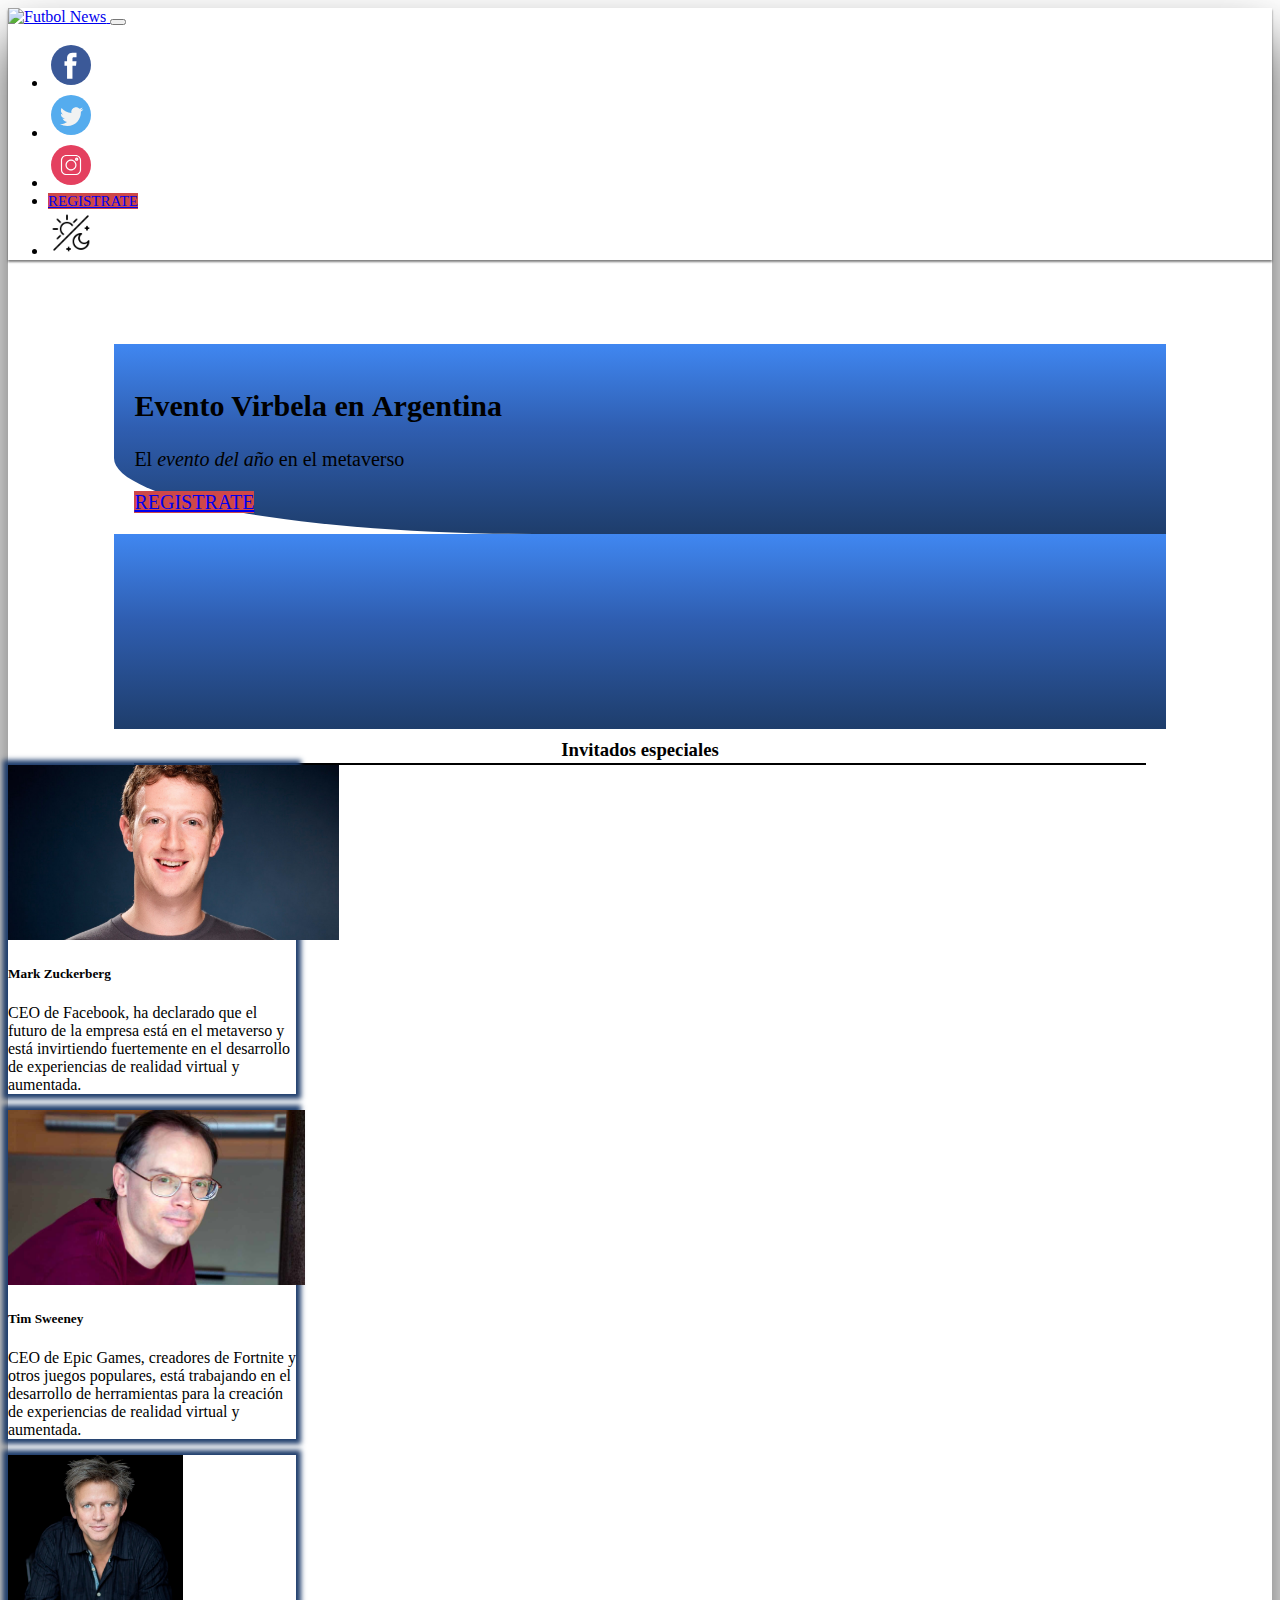
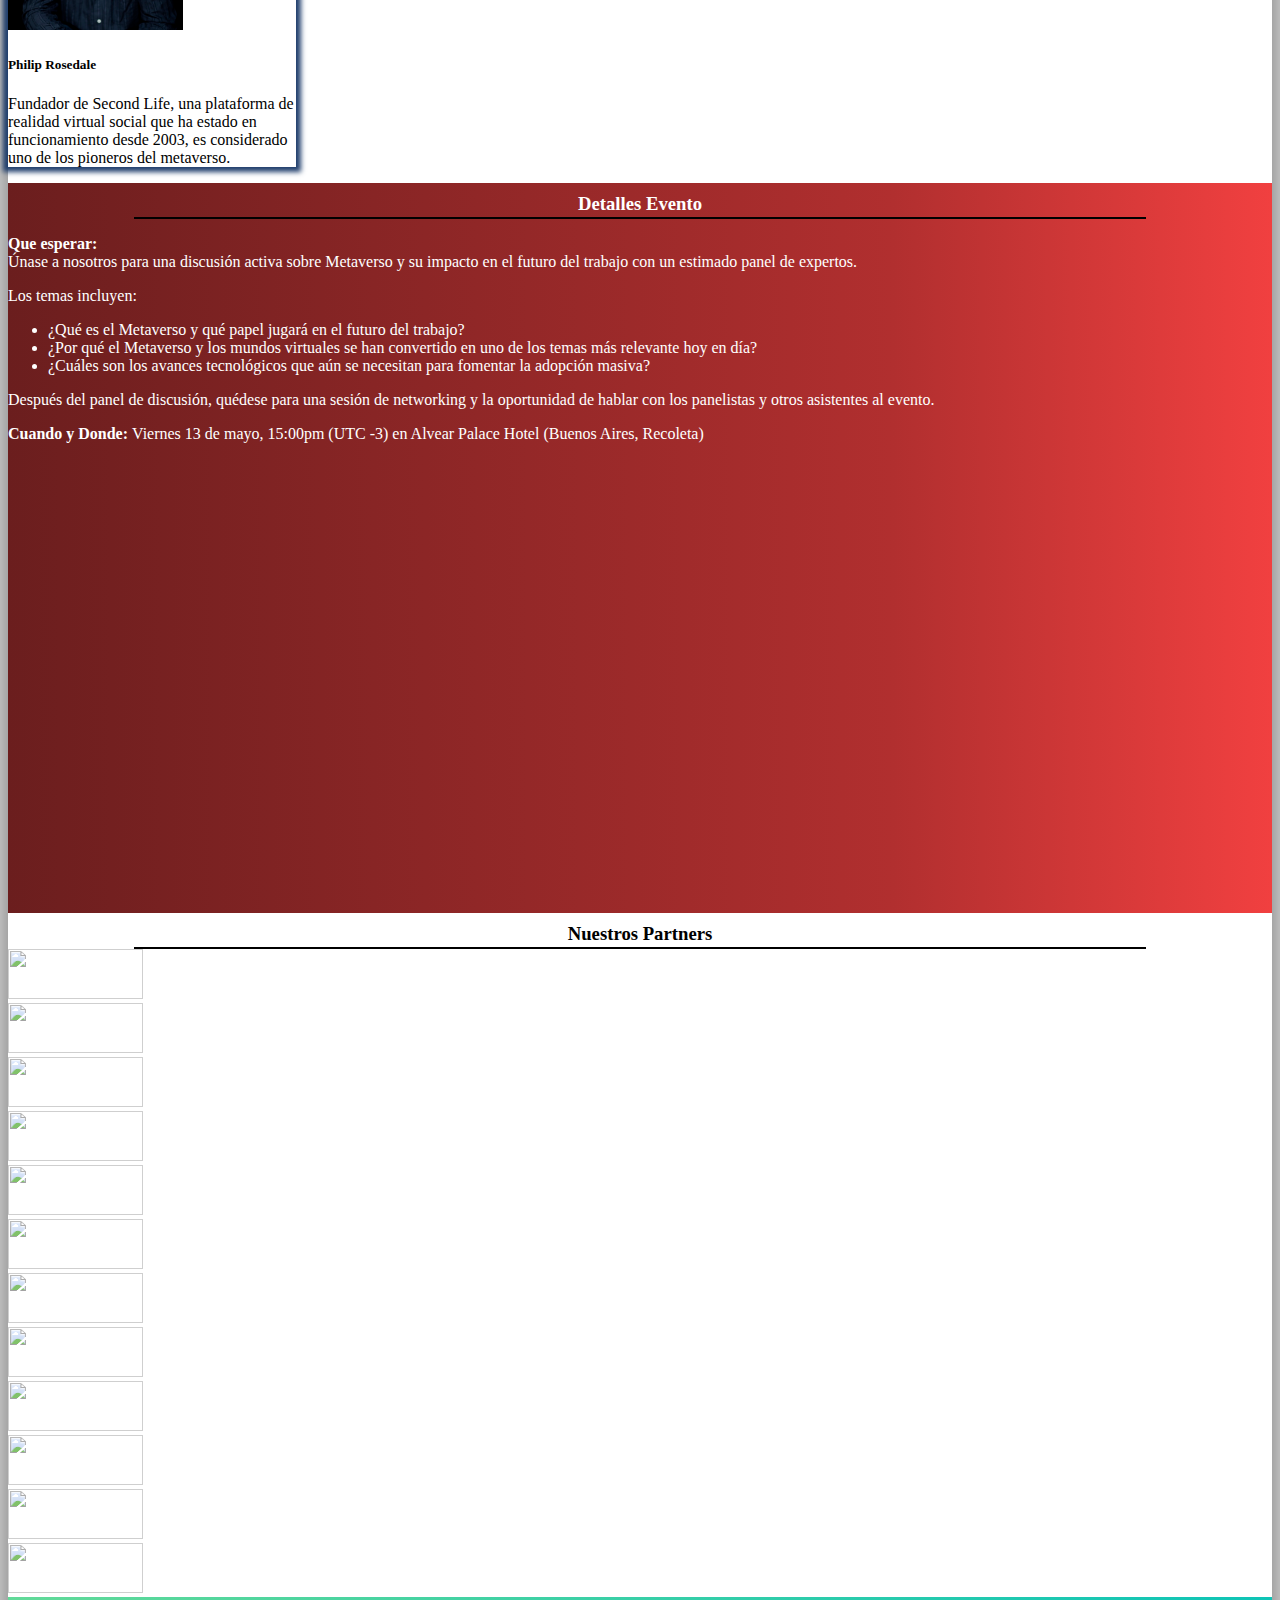
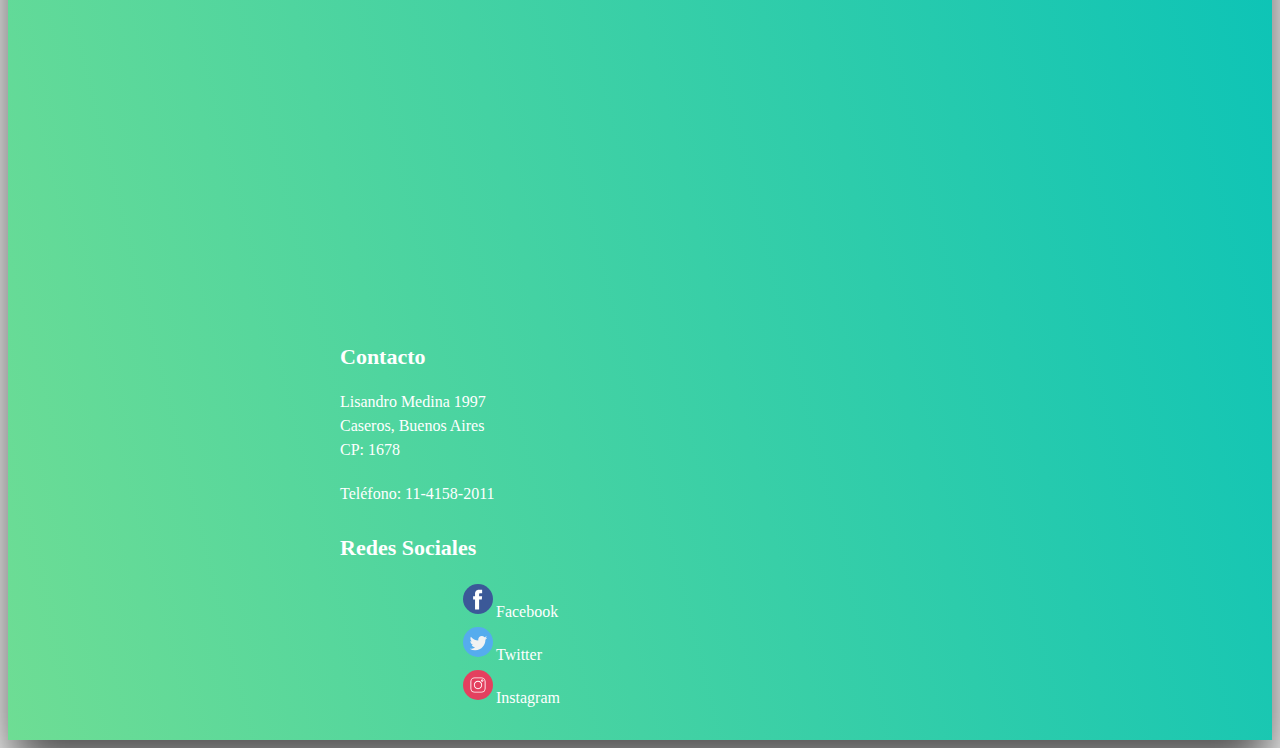
==== index.html @ 0d8734ec "ajustes varios" ====
<!DOCTYPE html>
<html lang="es">
  <head>
    <meta charset="utf-8" />
    <meta name="viewport" content="width=device-width, initial-scale=1" />
    <meta http-equiv="X-UA-Compatible" content="ie=edge" />
    <link rel="stylesheet" href="styles.css" />
    <link href="https://cdn.jsdelivr.net/npm/bootstrap@5.3.0-alpha3/dist/css/bootstrap.min.css" rel="stylesheet" integrity="sha384-KK94CHFLLe+nY2dmCWGMq91rCGa5gtU4mk92HdvYe+M/SXH301p5ILy+dN9+nJOZ" crossorigin="anonymous" />
    <script src="https://cdn.jsdelivr.net/npm/bootstrap@5.3.0-alpha3/dist/js/bootstrap.bundle.min.js" integrity="sha384-ENjdO4Dr2bkBIFxQpeoTz1HIcje39Wm4jDKdf19U8gI4ddQ3GYNS7NTKfAdVQSZe" crossorigin="anonymous"></script>
    <title>Evento Virbela - Argentina</title>
  </head>
  <body class="container">
    <header>
      <nav class="navbar navbar-expand-lg bg-body-tertiary fixed-top" style="background-color: #ffffff; box-shadow: 0 2px 2px rgba(0, 0, 0, 0.5)">
        <div class="container-fluid">
          <a class="navbar-brand" href="index.html">
            <img src="https://assets-global.website-files.com/5f50f7cde6ed0e3e54c7fb94/5fab9393da4ffe1e20d14cc6_virbela-logo-black-website.png" alt="Futbol News" width="167" height="57" />
          </a>
          <button class="navbar-toggler" type="button" data-bs-toggle="collapse" data-bs-target="#navbarSupportedContent" aria-controls="navbarSupportedContent" aria-expanded="false" aria-label="Toggle navigation">
            <span class="navbar-toggler-icon"></span>
          </button>
          <div class="collapse navbar-collapse" id="navbarSupportedContent">
            <ul class="navbar-nav justify-content-end flex-grow-1 pe-3">
              <li class="nav-item pe-2 pt-2">
                <a href="https://www.facebook.com/Virbela/" target="_blank">
                  <img class="icono-nav" src="iconos/facebook.svg" />
                </a>
              </li>
              <li class="nav-item pe-2 pt-2">
                <a href="https://twitter.com/VirbelaHQ" target="_blank">
                  <img class="icono-nav" src="iconos/twitter.svg" />
                </a>
              </li>
              <li class="nav-item pe-5 pt-2">
                <a href="https://www.instagram.com/virbelahq/" target="_blank">
                  <img class="icono-nav" src="iconos/instagram.svg" />
                </a>
              </li>
              <li class="nav-item pe-5 pt-2">
                <a type="button" class="btn btn-primary btn-lg btn-register-nav" href="register.html">REGISTRATE</a>
              </li>
              <li class="nav-item pt-2">
                <a href="#" role="button" data-bs-toggle="dropdown" aria-expanded="false">
                  <img src="iconos/dia-noche-negro.png" alt="Modo" class="icono-nav" />
                </a>
              </li>
            </ul>
          </div>
        </div>
      </nav>
    </header>
    <main>
      <section class="row section-video-metaverso">
        <div class="container">
          <div class="row">
            <div class="col-6 pt-5 fondo-video-metaverso" style="border-radius: 0 0 0 40%">
              <div>
                <h2>Evento Virbela en <strong>Argentina</strong></h2>
                <p class="p-2">El <em>evento del año</em> en el metaverso</p>
                <a type="button" class="btn btn-primary btn-lg" href="register.html" style="background-color: #ce4848">REGISTRATE</a>
              </div>
            </div>
            <div class="col-6 fondo-video-metaverso d-none d-sm-block" style="border-radius: 0 0 0 0">
              <div>
                <video class="video-metaverso " autoplay muted playsinline loop>
                  <source src="videos/video-metaverso.mp4" type="video/mp4" />
                  Tu navegador no admite el elemento de video.
                </video>
              </div>
            </div>
          </div>
        </div>
      </section>
      <section class="container p-5">
        <h3 class="justify-content-center pt-5">Invitados especiales</h3>
        <div class="container-fluid pt-3">
          <div class="row aling-items-center justify-content-center">
            <div class="card m-2 container-fluid border-card" style="width: 18rem">
              <img src="imagenes/mark-zuckerberg.jpg" class="card-img-top" alt="Barracas Club" />
              <div class="card-body">
                <h5 class="card-title">Mark Zuckerberg</h5>
                <p class="card-text">CEO de Facebook, ha declarado que el futuro de la empresa está en el metaverso y está invirtiendo fuertemente en el desarrollo de experiencias de realidad virtual y aumentada.</p>
              </div>
            </div>
            <div class="card m-2 container-fluid border-card" style="width: 18rem">
              <img src="imagenes/tim-sweeney.jpg" class="card-img-top" alt="Messi" />
              <div class="card-body">
                <h5 class="card-title">Tim Sweeney</h5>
                <p class="card-text">CEO de Epic Games, creadores de Fortnite y otros juegos populares, está trabajando en el desarrollo de herramientas para la creación de experiencias de realidad virtual y aumentada.</p>
              </div>
            </div>
            <div class="card m-2 container-fluid border-card" style="width: 18rem">
              <img src="imagenes/philip-rosedale.jpg" class="card-img-top" alt="Papu y Lo Celso" />
              <div class="card-body">
                <h5 class="card-title">Philip Rosedale</h5>
                <p class="card-text">Fundador de Second Life, una plataforma de realidad virtual social que ha estado en funcionamiento desde 2003, es considerado uno de los pioneros del metaverso.</p>
              </div>
            </div>
          </div>
        </div>
      </section>
      <section>
        <div class="container pt-5 pb-5">
          <div class="container div-rojo">
            <div class="row">
              <h3>Detalles Evento</h3>
            </div>
            <div class="row m-2">
              <div class="col-12 col-md-6">
                <p>
                  <strong>Que esperar:<br /></strong>Únase a nosotros para una discusión activa sobre Metaverso y su impacto en el futuro del trabajo con un estimado panel de expertos.
                </p>
                <p>Los temas incluyen:</p>
                <ul role="list">
                  <li>¿Qué es el Metaverso y qué papel jugará en el futuro del trabajo?</li>
                  <li>¿Por qué el Metaverso y los mundos virtuales se han convertido en uno de los temas más relevante hoy en día?</li>
                  <li>¿Cuáles son los avances tecnológicos que aún se necesitan para fomentar la adopción masiva?</li>
                </ul>
                <p>Después del panel de discusión, quédese para una sesión de networking y la oportunidad de hablar con los panelistas y otros asistentes al evento.</p>
              </div>
              <div class="col-12 col-md-6 offset-md-0">
                <p><strong>Cuando y Donde: </strong>Viernes 13 de mayo, 15:00pm (UTC -3) en Alvear Palace Hotel (Buenos Aires, Recoleta)</p>
                <iframe id="map-evento" src="https://www.google.com/maps/embed?pb=!1m18!1m12!1m3!1d3284.6556319270667!2d-58.391421423444065!3d-34.587579156647486!2m3!1f0!2f0!3f0!3m2!1i1024!2i768!4f13.1!3m3!1m2!1s0x95bccaa37c9450ad%3A0x9cdf7e292ed4c101!2sAlvear%20Palace%20Hotel!5e0!3m2!1ses!2sar!4v1683852518080!5m2!1ses!2sar" width="600" height="450" style="border: 0" allowfullscreen="" loading="lazy" referrerpolicy="no-referrer-when-downgrade"></iframe>
              </div>
            </div>
          </div>
        </div>
      </section>
      <section>
        <h3>Nuestros Partners</h3>
        <div class="container container-fluid">
          <div class="row container-fluid d-flex align-items-center justify-content-center">
            <div class="col m-4 d-flex justify-content-center">
              <img src="https://assets-global.website-files.com/5f50f7cde6ed0e3e54c7fb94/5fac92ef0f780958851af0de_logo-ucsd.png" class="icono-partner" loading="lazy" alt="" />
            </div>
            <div class="col m-4 d-flex justify-content-center">
              <img src="https://assets-global.website-files.com/5f50f7cde6ed0e3e54c7fb94/64309a1cc8c11ba4443a1a32_DXC_Technology_logo.png" class="icono-partner" loading="lazy" alt="" />
            </div>
            <div class="col m-4 d-flex justify-content-center">
              <img src="https://assets-global.website-files.com/5f50f7cde6ed0e3e54c7fb94/64309deaebb2e0124b710f7a_concentrix-seeklogo.com.png" class="icono-partner" loading="lazy" alt="" />
            </div>
            <div class="col m-4 d-flex justify-content-center">
              <img src="https://assets-global.website-files.com/5f50f7cde6ed0e3e54c7fb94/64309e05deffda4e0bb64a42_VMware-logo.png" class="icono-partner" loading="lazy" alt="" />
            </div>
            <div class="col m-4 d-flex justify-content-center">
              <img src="https://assets-global.website-files.com/5f50f7cde6ed0e3e54c7fb94/5fbb37c2b49cf839bd4f633b_asu.png" class="icono-partner" loading="lazy" alt="" />
            </div>
            <div class="col m-4 d-flex justify-content-center">
              <img src="https://assets-global.website-files.com/5f50f7cde6ed0e3e54c7fb94/64309e21ebb2e0262f714d97_Johnson-Johnson-Logo.png" class="icono-partner" loading="lazy" alt="" />
            </div>
            <div class="col m-4 d-flex justify-content-center">
              <img src="https://assets-global.website-files.com/5f50f7cde6ed0e3e54c7fb94/5fbb37c2a8f88ae18221c21b_exp-realty.png" class="icono-partner" loading="lazy" alt="" />
            </div>
            <div class="col m-4 d-flex justify-content-center">
              <img src="https://assets-global.website-files.com/5f50f7cde6ed0e3e54c7fb94/5fac90875ba4fba0882bdddd_logo-pwc.png" class="icono-partner" loading="lazy" alt="" />
            </div>
            <div class="col m-4 d-flex justify-content-center">
              <img src="https://assets-global.website-files.com/5f50f7cde6ed0e3e54c7fb94/64309e3f8299cd1624f3028d_komodal-logo.png" class="icono-partner" loading="lazy" alt="" />
            </div>
            <div class="col m-4 d-flex justify-content-center">
              <img src="https://assets-global.website-files.com/5f50f7cde6ed0e3e54c7fb94/5fbb396d987231bd0efc57b1_laval-virtual.png" class="icono-partner" loading="lazy" alt="" />
            </div>
            <div class="col m-4 d-flex justify-content-center">
              <img src="https://assets-global.website-files.com/5f50f7cde6ed0e3e54c7fb94/64309f1bc2094e13c3ade8dc_Economist_Logo.png" class="icono-partner" loading="lazy" alt="" />
            </div>
            <div class="col m-4 d-flex justify-content-center">
              <img src="https://assets-global.website-files.com/5f50f7cde6ed0e3e54c7fb94/64309f37c2094e9b0badec78_Murata_logo.png" class="icono-partner" loading="lazy" alt="" />
            </div>
          </div>
        </div>
      </section>
    </main>
    <footer class="row mt-5">
      <div class="container align-items-center text-center">
        <div class="row">
          <div class="col-md-3" style="padding-bottom: 10px">
            <a href="index.html">
              <img id="logo-footer" src="https://assets-global.website-files.com/5f50f7cde6ed0e3e54c7fb94/5fab8df9f04ad664cd02dd67_virbela-logo-white-website.png" loading="lazy" alt="" class="logo-white" />
            </a>
          </div>
          <div class="col-md-4 div-mapa">
            <iframe id="map-sede" src="https://www.google.com/maps/embed?pb=!1m18!1m12!1m3!1d55057592.91616326!2d175.36376953124977!3d32.62087018318111!2m3!1f0!2f0!3f0!3m2!1i1024!2i768!4f13.1!3m3!1m2!1s0x80d94d73b0f3ffff%3A0xd360fcaa3c39c5a8!2sVirbela%2C%20Llc!5e0!3m2!1ses!2sar!4v1683845266781!5m2!1ses!2sar" width="600" height="450" style="border: 0" allowfullscreen="" loading="lazy" referrerpolicy="no-referrer-when-downgrade"></iframe>
          </div>
          <div class="col-md-3">
            <h4 class="pt-3">Contacto</h4>
            <p>
              Lisandro Medina 1997<br />
              Caseros, Buenos Aires<br />
              CP: 1678
            </p>
            <p>Teléfono: 11-4158-2011</p>
          </div>
          <div class="col-md-2">
            <h4 class="pt-3">Redes Sociales</h4>
            <ul class="lista-redes">
              <li>
                <a href="https://www.facebook.com/Virbela/" target="_blank"><img class="icon-red-social" src="iconos/facebook.svg" />Facebook</a>
              </li>
              <li>
                <a href="https://twitter.com/VirbelaHQ" target="_blank"><img class="icon-red-social" src="iconos/twitter.svg" />Twitter</a>
              </li>
              <li>
                <a href="https://www.instagram.com/virbelahq/" target="_blank"><img class="icon-red-social" src="iconos/instagram.svg" />Instagram</a>
              </li>
            </ul>
          </div>
        </div>
      </div>
    </footer>
  </body>
</html>
---- styles.css ----
body {
  box-shadow: 0 30px 50px rgba(0, 0, 0, 0.7);
  --bs-gutter-x: 0rem;
}

.section-video-metaverso {
  font-size: 20px;
  margin-top: 84px;
}

.section-registro {
  margin-top: 70px;
}

.top-image-curve-footer {
  border-bottom: 2px solid black;
  box-sizing: border-box;
  width: 100%;
  max-width: 100%;
  padding-top: 150px;
  overflow: hidden;
}

h3 {
  border-bottom: 2px solid black;
  text-align: center;
  max-width: 80%;
  margin: 0 auto;
  padding-bottom: 2px;
  padding-top: 10px;
}

footer {
  bottom: 0;
  background-image: linear-gradient(76deg, #6edd94, #0ec4b6);
  color: #fff;
  padding: 30px 0;
  display: flex;
  flex-direction: column;
  align-items: center;
  justify-content: center;
  --bs-gutter-x: unset;
}

footer h4 {
  font-size: 22px;
  margin-bottom: 20px;
}

footer p {
  font-size: 16px;
  line-height: 1.5;
  margin-bottom: 20px;
}

footer ul {
  list-style: none;
  margin: 0;
  padding: 0;
}

footer ul li a {
  font-size: 16px;
  color: #fff;
  line-height: 1.5;
  text-decoration: none;
}

footer ul li a:hover {
  text-decoration: underline;
}

.icon-red-social {
  padding: 3px;
  width: 30px;
  height: 30px;
}

.icono-nav {
  width: 40px;
  height: 40px;
  padding: 3px;
}

.icono-partner {
  height: 50px;
  width: 135px;
  opacity: 0.75;
}

.card-img-top {
  height: 175px;
}

#logo-footer {
  max-width: 90%;
}

#map-sede {
  max-width: 100%;
  max-height: 100%;
}

#map-evento {
  max-width: 100%;
  max-height: 60%;
}

.div-mapa {
  height: 260px;
}

.video-metaverso {
  max-width: 100%;
}

.lista-redes li {
  display: flex;
  align-items: center;
  padding-left: 20%;
}

.fondo-video-metaverso {
  background-image: linear-gradient(#4087f1, #2f5eb1 44%, #1e3d6b);
  padding: 20px;
  max-width: 80%;
  margin: 0 auto;
}

.div-rojo {
  background-image: linear-gradient(to left, #f14040, #b12f2f 30%, #6b1e1e);
  color: white;
}

.border-card {
  box-shadow: 0 0 5px 5px rgba(30, 61, 107, 0.99);
}

.btn-register-nav {
  font-size: 10px;
  background-color: #ce4848 !important;
  font-size: 15px !important;
}

.redes-sociales-container {
  text-align: center;
}

.p-final-registro {
  border-bottom: 5px solid rgb(109, 109, 109);
  display: inline-block;
}

.formulario {
  color: #fff !important;
}


.contenedor-padre {
  display: flex;
  align-items: center;
}

.izquierda {
  padding-left: 10px;
}

.centro {
  text-align: center;
  
}

.derecha {
  flex: 1;
  text-align: right;
  align-items: initial;
}

.icono-tema{
  width: 30px;
  height: 30px;
}
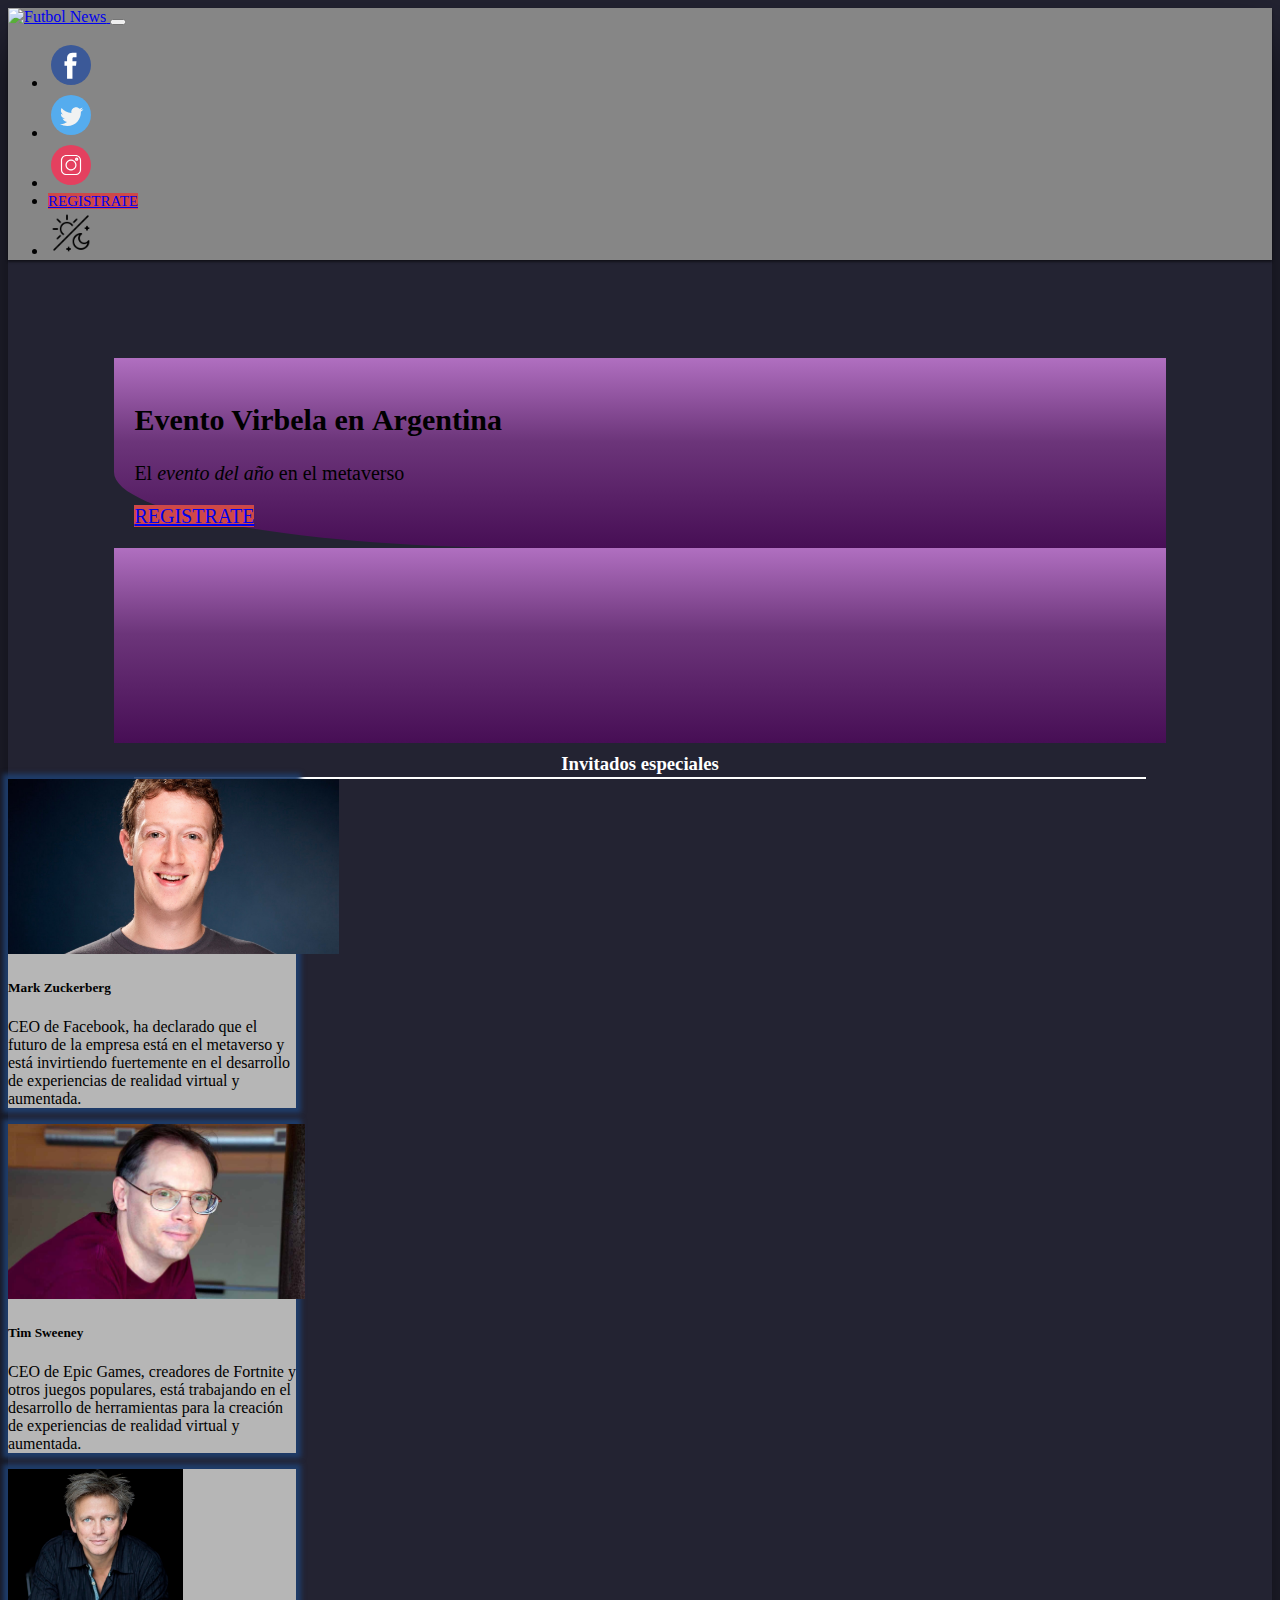
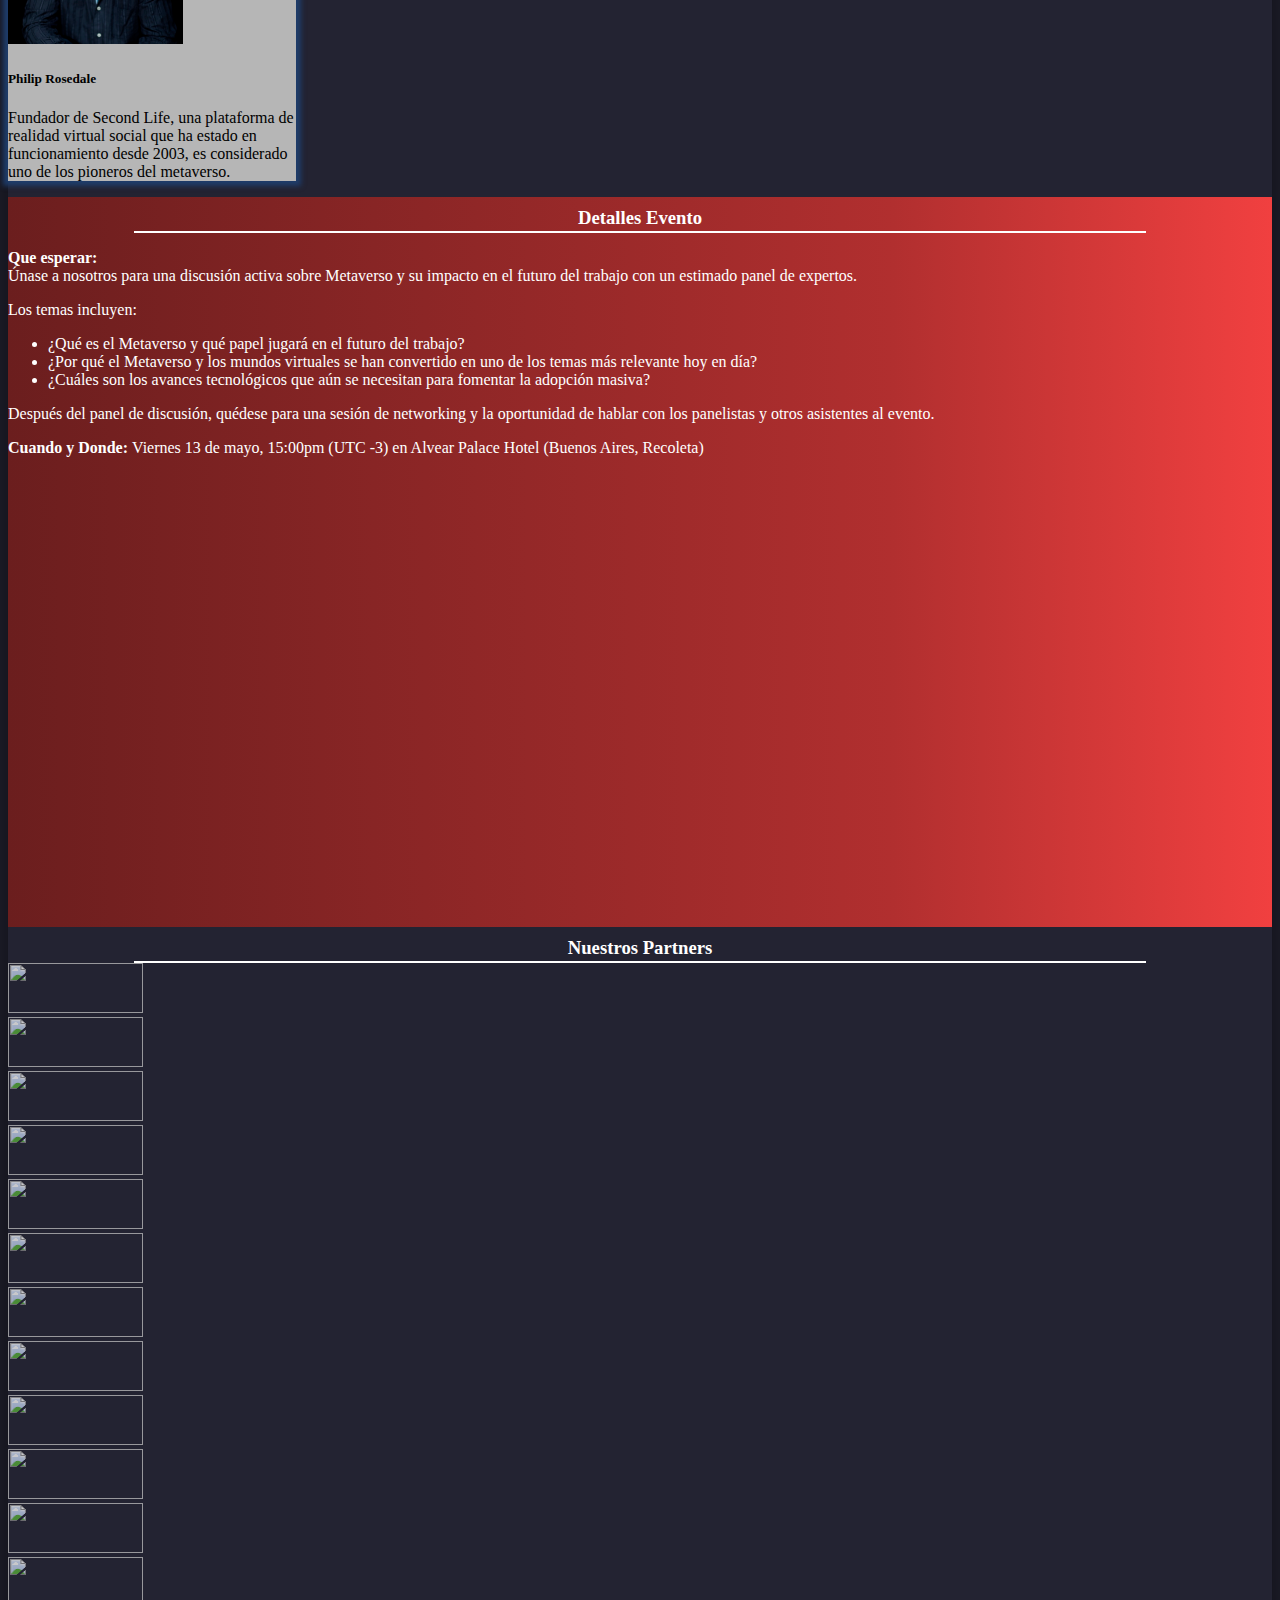
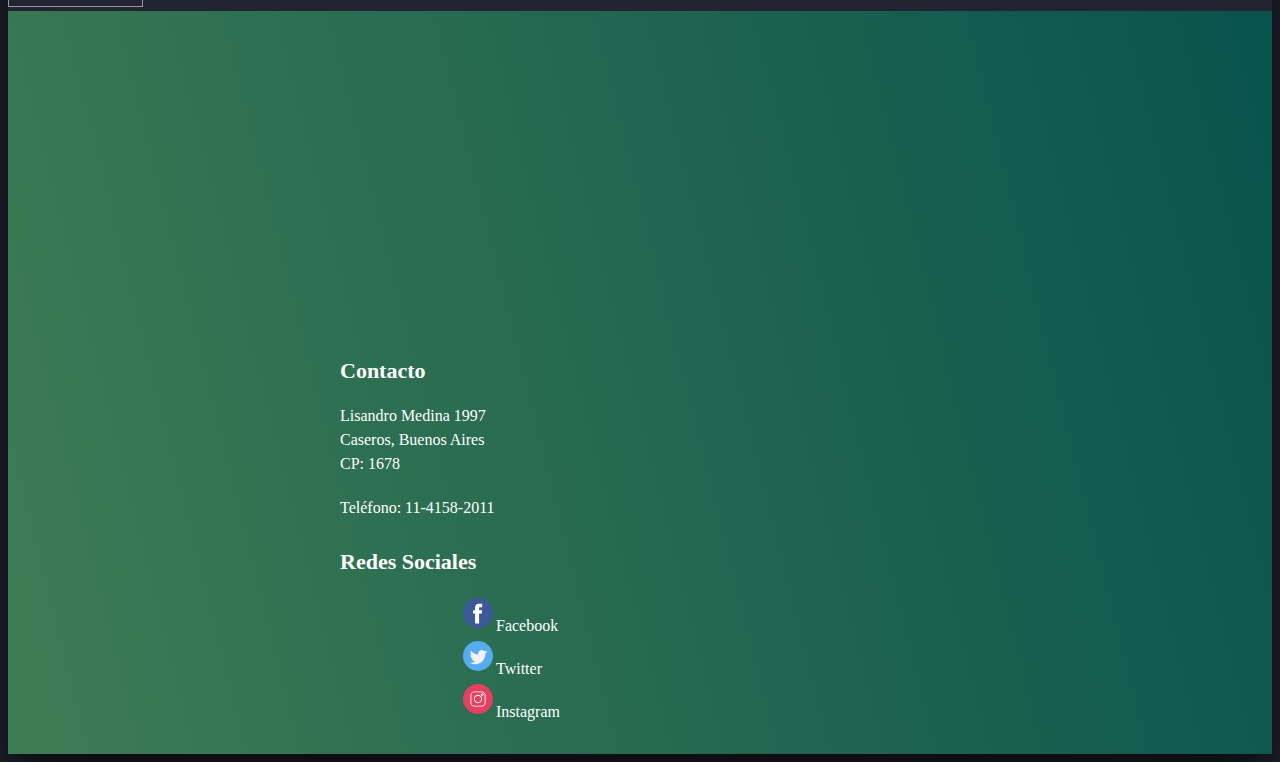
==== commit 40612dd5: "ajustes varios" ====
--- a/index.html
+++ b/index.html
@@ -4,14 +4,14 @@
     <meta charset="utf-8" />
     <meta name="viewport" content="width=device-width, initial-scale=1" />
     <meta http-equiv="X-UA-Compatible" content="ie=edge" />
-    <link rel="stylesheet" href="styles.css" />
+    <link rel="stylesheet" href="styles-dark.css" />
     <link href="https://cdn.jsdelivr.net/npm/bootstrap@5.3.0-alpha3/dist/css/bootstrap.min.css" rel="stylesheet" integrity="sha384-KK94CHFLLe+nY2dmCWGMq91rCGa5gtU4mk92HdvYe+M/SXH301p5ILy+dN9+nJOZ" crossorigin="anonymous" />
     <script src="https://cdn.jsdelivr.net/npm/bootstrap@5.3.0-alpha3/dist/js/bootstrap.bundle.min.js" integrity="sha384-ENjdO4Dr2bkBIFxQpeoTz1HIcje39Wm4jDKdf19U8gI4ddQ3GYNS7NTKfAdVQSZe" crossorigin="anonymous"></script>
     <title>Evento Virbela - Argentina</title>
   </head>
   <body class="container">
     <header>
-      <nav class="navbar navbar-expand-lg bg-body-tertiary fixed-top" style="background-color: #ffffff; box-shadow: 0 2px 2px rgba(0, 0, 0, 0.5)">
+      <nav class="navbar navbar-expand-lg fixed-top">
         <div class="container-fluid">
           <a class="navbar-brand" href="index.html">
             <img src="https://assets-global.website-files.com/5f50f7cde6ed0e3e54c7fb94/5fab9393da4ffe1e20d14cc6_virbela-logo-black-website.png" alt="Futbol News" width="167" height="57" />
--- a/styles-dark.css
+++ b/styles-dark.css
@@ -0,0 +1,160 @@
+body {
+  box-shadow: 0 30px 50px rgba(0, 0, 0, 0.7);
+  --bs-gutter-x: 0rem;
+  background-color: #232332 !important;
+}
+
+nav{
+  background-color: #868686; 
+  box-shadow: 0 2px 2px rgba(0, 0, 0, 0.5);
+}
+
+.section-video-metaverso {
+  font-size: 20px;
+  padding-top: 82px;
+}
+
+.section-registro {
+  margin-top: 70px;
+}
+
+h3 {
+  border-bottom: 2px solid rgb(255, 255, 255);
+  text-align: center;
+  max-width: 80%;
+  margin: 0 auto;
+  padding-bottom: 2px;
+  padding-top: 10px;
+  color: #fff !important;
+}
+
+footer {
+  bottom: 0;
+  background-image: linear-gradient(76deg, #3e7c54, #08534d);
+  color: #fff;
+  padding: 30px 0;
+  display: flex;
+  flex-direction: column;
+  align-items: center;
+  justify-content: center;
+  --bs-gutter-x: unset;
+}
+
+footer h4 {
+  font-size: 22px;
+  margin-bottom: 20px;
+}
+
+footer p {
+  font-size: 16px;
+  line-height: 1.5;
+  margin-bottom: 20px;
+}
+
+footer ul {
+  list-style: none;
+  margin: 0;
+  padding: 0;
+}
+
+footer ul li a {
+  font-size: 16px;
+  color: #fff;
+  line-height: 1.5;
+  text-decoration: none;
+}
+
+footer ul li a:hover {
+  text-decoration: underline;
+}
+
+.icon-red-social {
+  padding: 3px;
+  width: 30px;
+  height: 30px;
+}
+
+.icono-nav {
+  width: 40px;
+  height: 40px;
+  padding: 3px;
+}
+
+.icono-partner {
+  height: 50px;
+  width: 135px;
+  opacity: 0.75;
+}
+
+.card-img-top {
+  height: 175px;
+}
+
+#logo-footer {
+  max-width: 90%;
+}
+
+#map-sede {
+  max-width: 100%;
+  max-height: 100%;
+}
+
+#map-evento {
+  max-width: 100%;
+  max-height: 60%;
+}
+
+.div-mapa {
+  height: 260px;
+}
+
+.video-metaverso {
+  max-width: 100%;
+}
+
+.lista-redes li {
+  display: flex;
+  align-items: center;
+  padding-left: 20%;
+}
+
+.fondo-video-metaverso {
+  background-image: linear-gradient(#b06fc0, #6c357a 44%, #470e55);
+  padding: 20px;
+  max-width: 80%;
+  margin: 0 auto;
+}
+
+.div-rojo {
+  background-image: linear-gradient(to left, #f14040, #b12f2f 30%, #6b1e1e);
+  color: white;
+}
+
+.border-card {
+  box-shadow: 0 0 5px 5px rgba(30, 61, 107, 0.99);
+  background-color: rgb(182, 182, 182) !important;
+}
+
+.btn-register-nav {
+  font-size: 10px;
+  background-color: #ce4848 !important;
+  font-size: 15px !important;
+}
+
+.redes-sociales-container {
+  text-align: center;
+}
+
+.p-final-registro {
+  border-bottom: 5px solid rgb(109, 109, 109);
+  display: inline-block;
+}
+
+.formulario {
+  color: #fff !important;
+}
+
+.icono-tema{
+  width: 30px;
+  height: 30px;
+}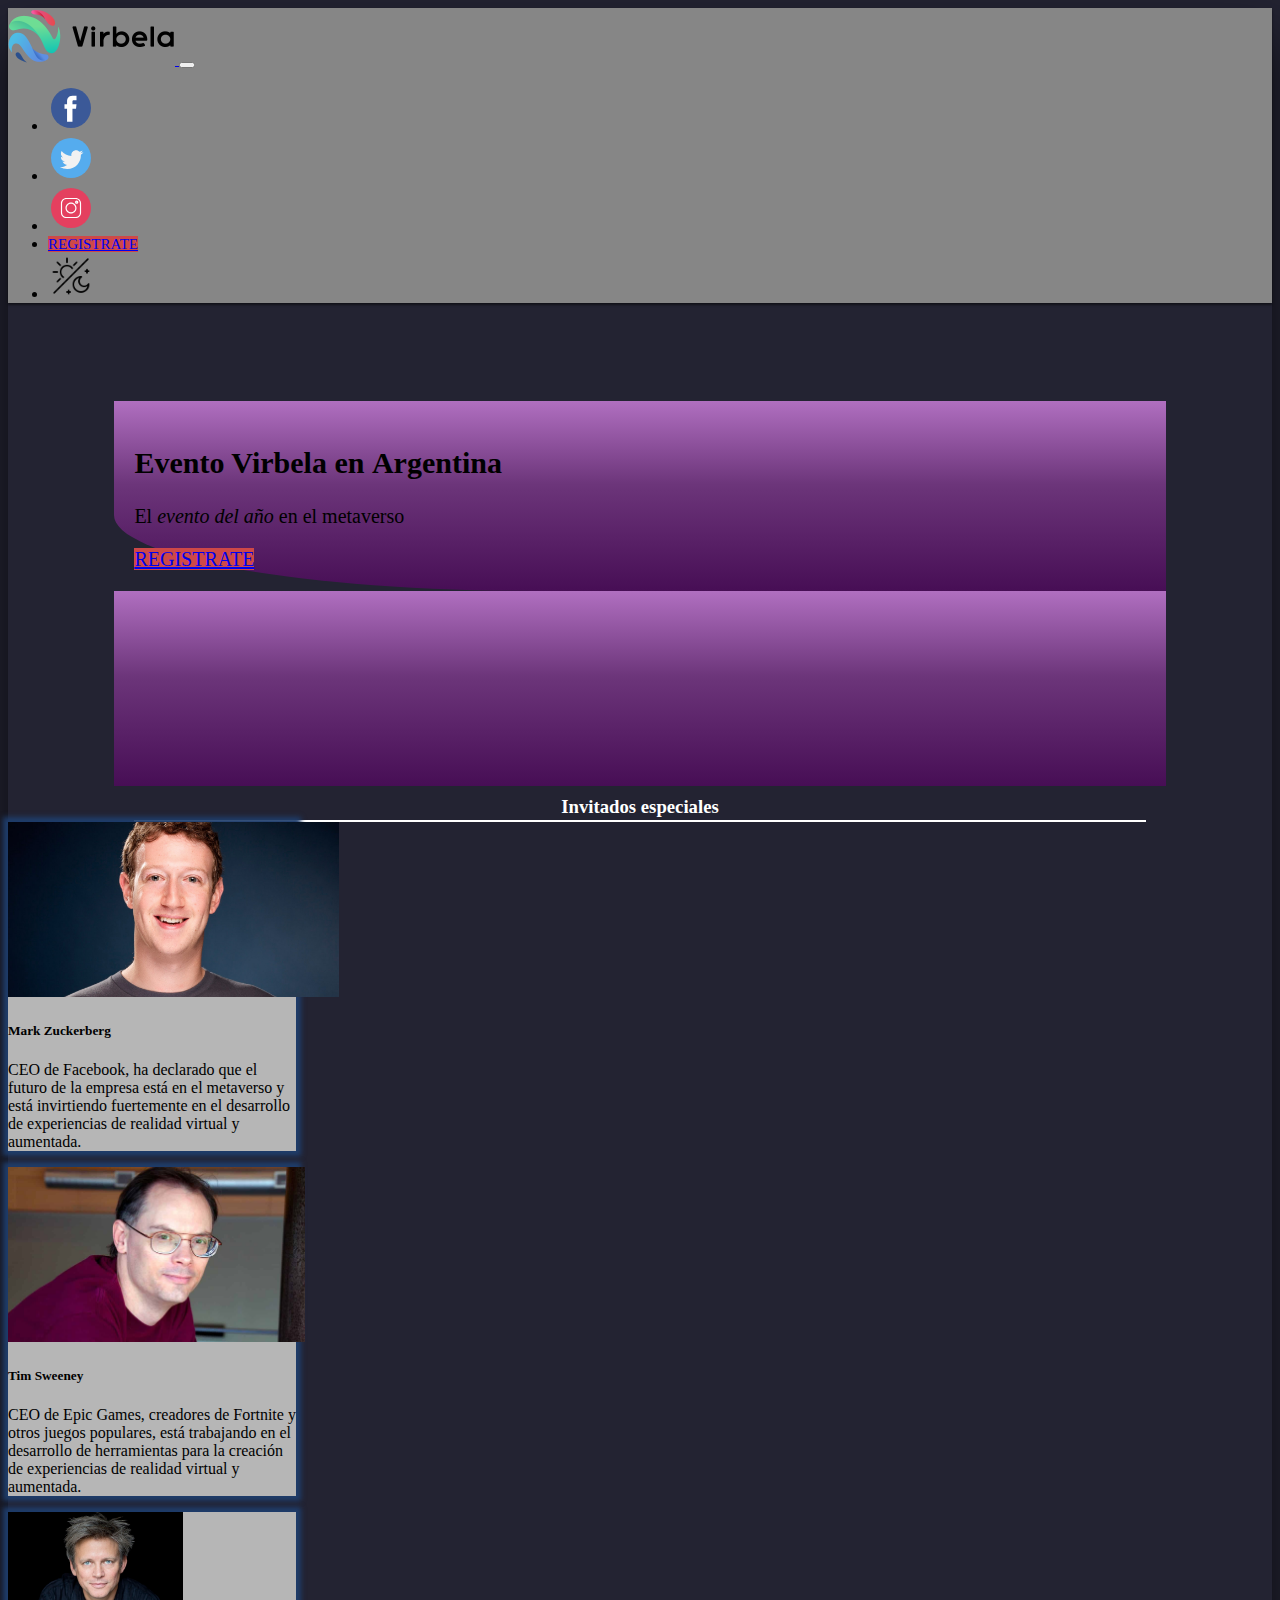
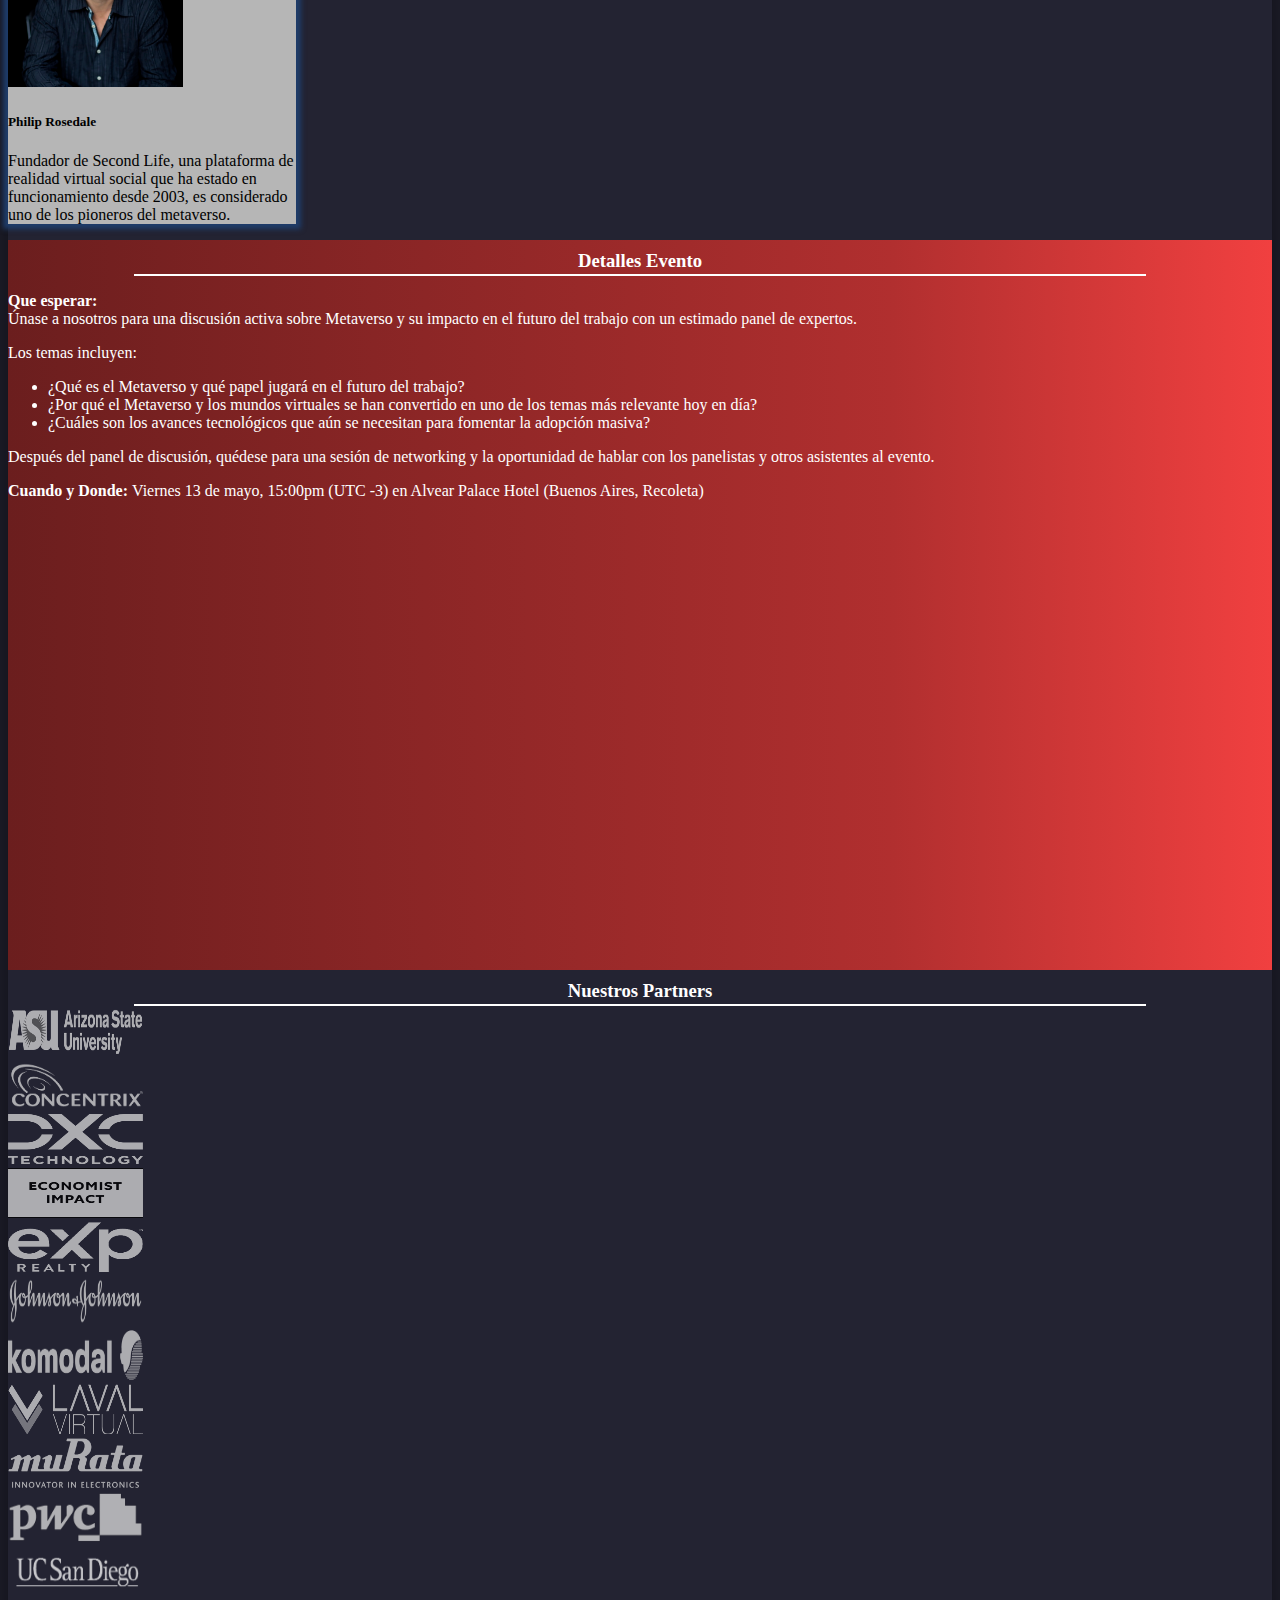
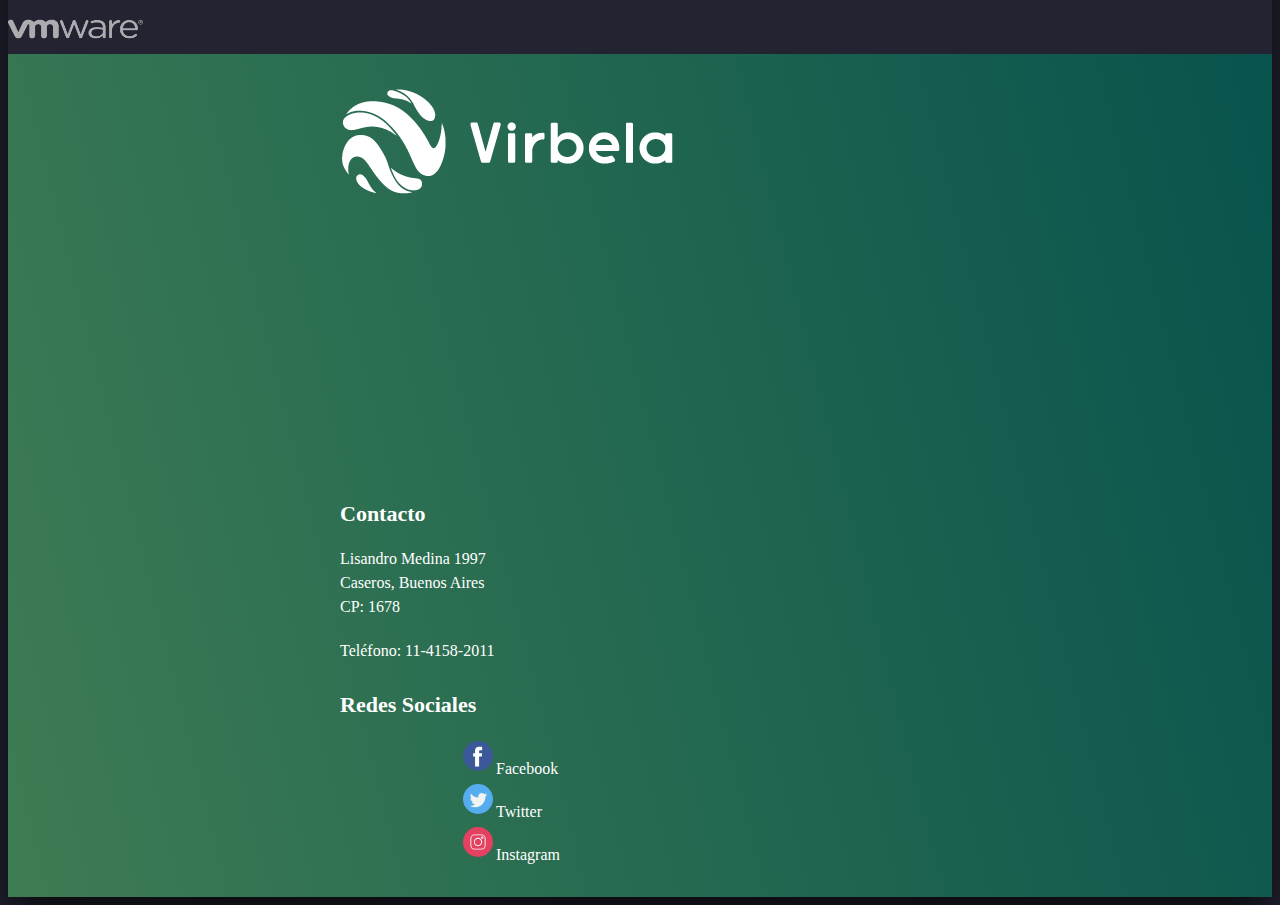
==== commit bc87f8b3: "ajustes varios y se agregan las imagenes q estaban desde web" ====
--- a/index.html
+++ b/index.html
@@ -14,7 +14,7 @@
       <nav class="navbar navbar-expand-lg fixed-top">
         <div class="container-fluid">
           <a class="navbar-brand" href="index.html">
-            <img src="https://assets-global.website-files.com/5f50f7cde6ed0e3e54c7fb94/5fab9393da4ffe1e20d14cc6_virbela-logo-black-website.png" alt="Futbol News" width="167" height="57" />
+            <img src="iconos/logo-virbela.png" alt="Virbela" width="167" height="57" />
           </a>
           <button class="navbar-toggler" type="button" data-bs-toggle="collapse" data-bs-target="#navbarSupportedContent" aria-controls="navbarSupportedContent" aria-expanded="false" aria-label="Toggle navigation">
             <span class="navbar-toggler-icon"></span>
@@ -62,7 +62,7 @@
             </div>
             <div class="col-6 fondo-video-metaverso d-none d-sm-block" style="border-radius: 0 0 0 0">
               <div>
-                <video class="video-metaverso " autoplay muted playsinline loop>
+                <video class="video-metaverso" autoplay muted playsinline loop>
                   <source src="videos/video-metaverso.mp4" type="video/mp4" />
                   Tu navegador no admite el elemento de video.
                 </video>
@@ -131,40 +131,40 @@
         <div class="container container-fluid">
           <div class="row container-fluid d-flex align-items-center justify-content-center">
             <div class="col m-4 d-flex justify-content-center">
-              <img src="https://assets-global.website-files.com/5f50f7cde6ed0e3e54c7fb94/5fac92ef0f780958851af0de_logo-ucsd.png" class="icono-partner" loading="lazy" alt="" />
-            </div>
-            <div class="col m-4 d-flex justify-content-center">
-              <img src="https://assets-global.website-files.com/5f50f7cde6ed0e3e54c7fb94/64309a1cc8c11ba4443a1a32_DXC_Technology_logo.png" class="icono-partner" loading="lazy" alt="" />
-            </div>
-            <div class="col m-4 d-flex justify-content-center">
-              <img src="https://assets-global.website-files.com/5f50f7cde6ed0e3e54c7fb94/64309deaebb2e0124b710f7a_concentrix-seeklogo.com.png" class="icono-partner" loading="lazy" alt="" />
-            </div>
-            <div class="col m-4 d-flex justify-content-center">
-              <img src="https://assets-global.website-files.com/5f50f7cde6ed0e3e54c7fb94/64309e05deffda4e0bb64a42_VMware-logo.png" class="icono-partner" loading="lazy" alt="" />
-            </div>
-            <div class="col m-4 d-flex justify-content-center">
-              <img src="https://assets-global.website-files.com/5f50f7cde6ed0e3e54c7fb94/5fbb37c2b49cf839bd4f633b_asu.png" class="icono-partner" loading="lazy" alt="" />
-            </div>
-            <div class="col m-4 d-flex justify-content-center">
-              <img src="https://assets-global.website-files.com/5f50f7cde6ed0e3e54c7fb94/64309e21ebb2e0262f714d97_Johnson-Johnson-Logo.png" class="icono-partner" loading="lazy" alt="" />
-            </div>
-            <div class="col m-4 d-flex justify-content-center">
-              <img src="https://assets-global.website-files.com/5f50f7cde6ed0e3e54c7fb94/5fbb37c2a8f88ae18221c21b_exp-realty.png" class="icono-partner" loading="lazy" alt="" />
-            </div>
-            <div class="col m-4 d-flex justify-content-center">
-              <img src="https://assets-global.website-files.com/5f50f7cde6ed0e3e54c7fb94/5fac90875ba4fba0882bdddd_logo-pwc.png" class="icono-partner" loading="lazy" alt="" />
-            </div>
-            <div class="col m-4 d-flex justify-content-center">
-              <img src="https://assets-global.website-files.com/5f50f7cde6ed0e3e54c7fb94/64309e3f8299cd1624f3028d_komodal-logo.png" class="icono-partner" loading="lazy" alt="" />
-            </div>
-            <div class="col m-4 d-flex justify-content-center">
-              <img src="https://assets-global.website-files.com/5f50f7cde6ed0e3e54c7fb94/5fbb396d987231bd0efc57b1_laval-virtual.png" class="icono-partner" loading="lazy" alt="" />
-            </div>
-            <div class="col m-4 d-flex justify-content-center">
-              <img src="https://assets-global.website-files.com/5f50f7cde6ed0e3e54c7fb94/64309f1bc2094e13c3ade8dc_Economist_Logo.png" class="icono-partner" loading="lazy" alt="" />
-            </div>
-            <div class="col m-4 d-flex justify-content-center">
-              <img src="https://assets-global.website-files.com/5f50f7cde6ed0e3e54c7fb94/64309f37c2094e9b0badec78_Murata_logo.png" class="icono-partner" loading="lazy" alt="" />
+              <img src="logos-partners-dark/Arizona State University.png" class="icono-partner" loading="lazy" alt="" />
+            </div>
+            <div class="col m-4 d-flex justify-content-center">
+              <img src="logos-partners-dark/Concentrix.png" class="icono-partner" loading="lazy" alt="" />
+            </div>
+            <div class="col m-4 d-flex justify-content-center">
+              <img src="logos-partners-dark/DXC-Tec.png" class="icono-partner" loading="lazy" alt="" />
+            </div>
+            <div class="col m-4 d-flex justify-content-center">
+              <img src="logos-partners-dark/Economist Impact.png" class="icono-partner" loading="lazy" alt="" />
+            </div>
+            <div class="col m-4 d-flex justify-content-center">
+              <img src="logos-partners-dark/Exp Realty.png" class="icono-partner" loading="lazy" alt="" />
+            </div>
+            <div class="col m-4 d-flex justify-content-center">
+              <img src="logos-partners-dark/Johmson y Johmson.png" class="icono-partner" loading="lazy" alt="" />
+            </div>
+            <div class="col m-4 d-flex justify-content-center">
+              <img src="logos-partners-dark/Komodal.png" class="icono-partner" loading="lazy" alt="" />
+            </div>
+            <div class="col m-4 d-flex justify-content-center">
+              <img src="logos-partners-dark/Laval Virtual.png" class="icono-partner" loading="lazy" alt="" />
+            </div>
+            <div class="col m-4 d-flex justify-content-center">
+              <img src="logos-partners-dark/mu Rata.png" class="icono-partner" loading="lazy" alt="" />
+            </div>
+            <div class="col m-4 d-flex justify-content-center">
+              <img src="logos-partners-dark/Pwc.png" class="icono-partner" loading="lazy" alt="" />
+            </div>
+            <div class="col m-4 d-flex justify-content-center">
+              <img src="logos-partners-dark/UcSanDiego.png" class="icono-partner" loading="lazy" alt="" />
+            </div>
+            <div class="col m-4 d-flex justify-content-center">
+              <img src="logos-partners-dark/VMWare.png" class="icono-partner" loading="lazy" alt="" />
             </div>
           </div>
         </div>
@@ -175,7 +175,7 @@
         <div class="row">
           <div class="col-md-3" style="padding-bottom: 10px">
             <a href="index.html">
-              <img id="logo-footer" src="https://assets-global.website-files.com/5f50f7cde6ed0e3e54c7fb94/5fab8df9f04ad664cd02dd67_virbela-logo-white-website.png" loading="lazy" alt="" class="logo-white" />
+              <img id="logo-footer" src="iconos/logo-virbela-white.png" loading="lazy" alt="Virbela" class="logo-white" />
             </a>
           </div>
           <div class="col-md-4 div-mapa">
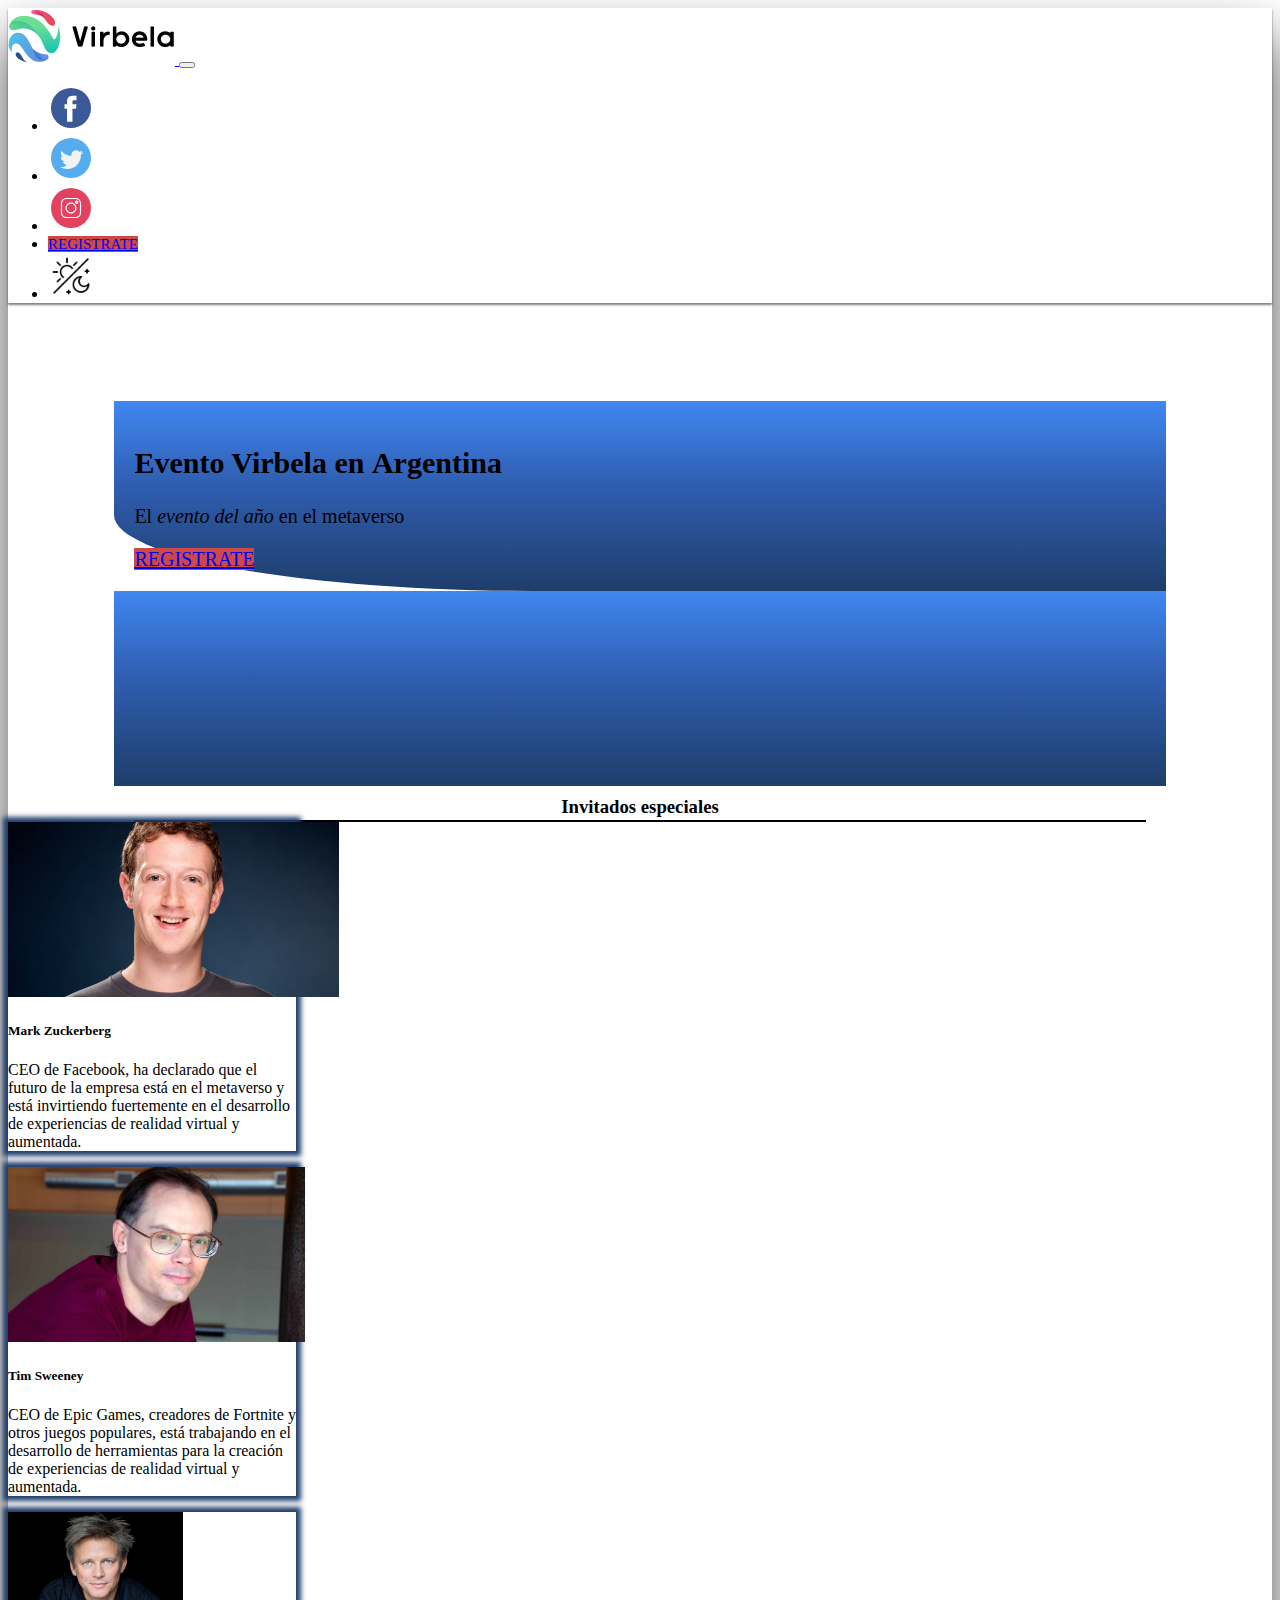
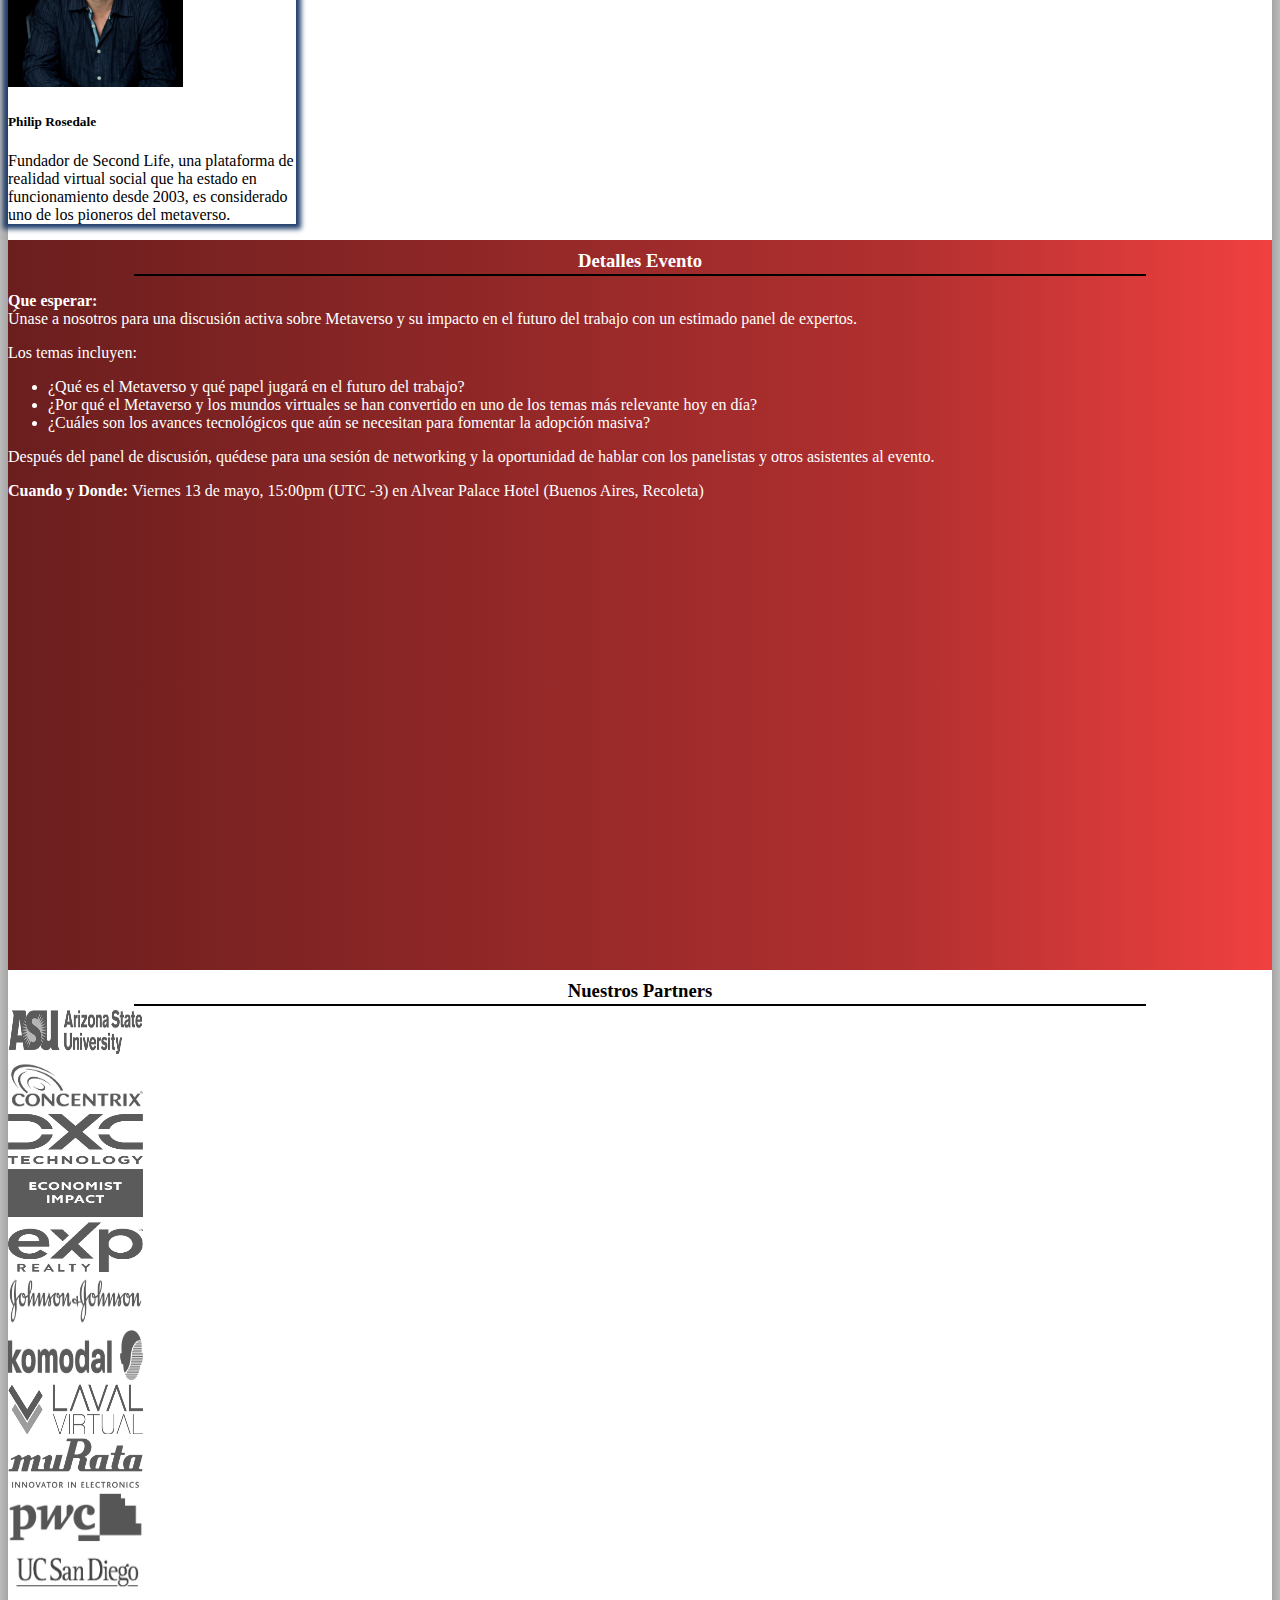
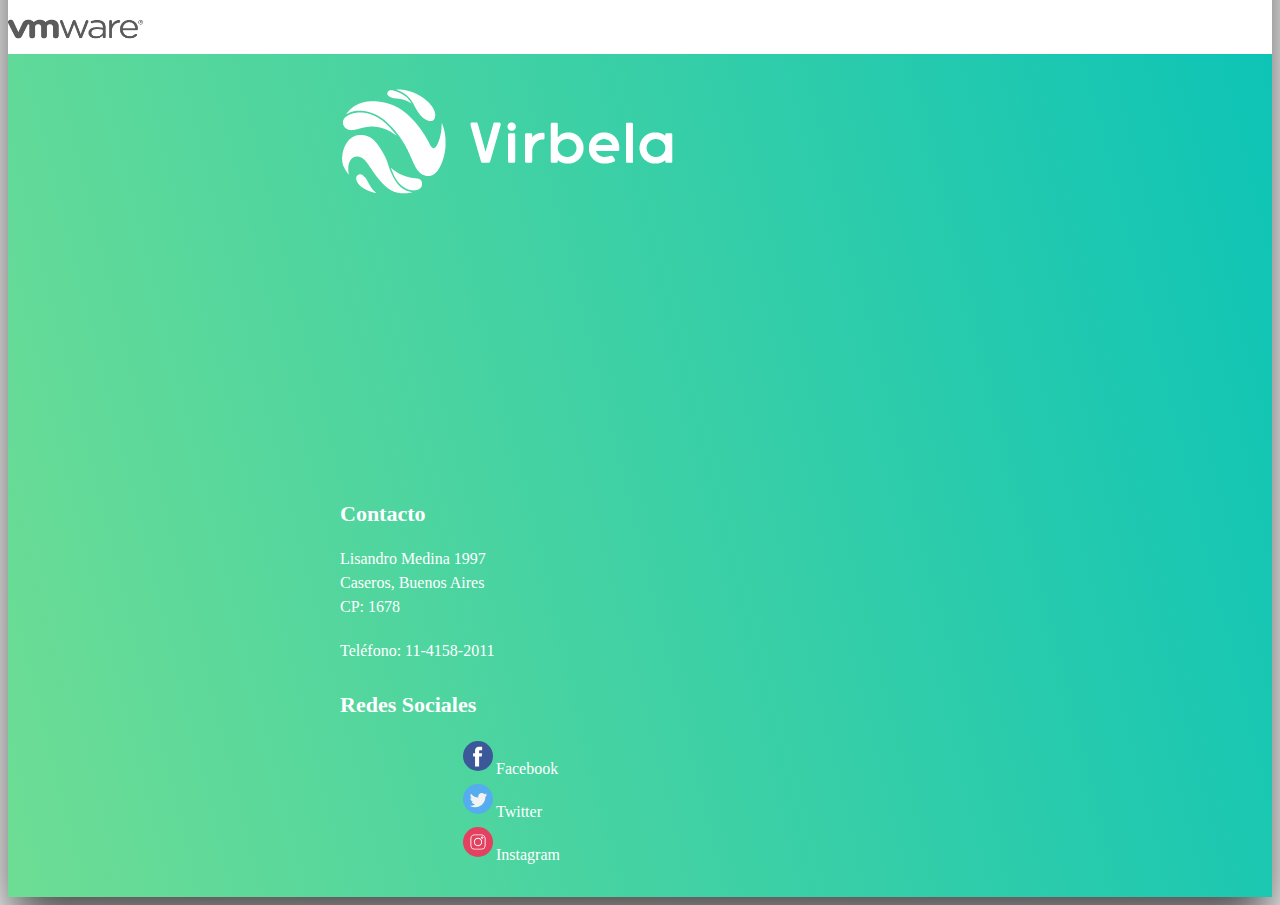
==== commit 34f6184d: "se termina el js, Queda pendiente arreglar un bugcito" ====
--- a/index.html
+++ b/index.html
@@ -4,12 +4,13 @@
     <meta charset="utf-8" />
     <meta name="viewport" content="width=device-width, initial-scale=1" />
     <meta http-equiv="X-UA-Compatible" content="ie=edge" />
-    <link rel="stylesheet" href="styles-dark.css" />
+    <link id="style-page" rel="stylesheet" href="css/styles.css" />
     <link href="https://cdn.jsdelivr.net/npm/bootstrap@5.3.0-alpha3/dist/css/bootstrap.min.css" rel="stylesheet" integrity="sha384-KK94CHFLLe+nY2dmCWGMq91rCGa5gtU4mk92HdvYe+M/SXH301p5ILy+dN9+nJOZ" crossorigin="anonymous" />
     <script src="https://cdn.jsdelivr.net/npm/bootstrap@5.3.0-alpha3/dist/js/bootstrap.bundle.min.js" integrity="sha384-ENjdO4Dr2bkBIFxQpeoTz1HIcje39Wm4jDKdf19U8gI4ddQ3GYNS7NTKfAdVQSZe" crossorigin="anonymous"></script>
+    <script src="js/switch-tema-and-form.js"></script>
     <title>Evento Virbela - Argentina</title>
   </head>
-  <body class="container">
+  <body class="container" onload="controlarModoEnLocalStorage()">
     <header>
       <nav class="navbar navbar-expand-lg fixed-top">
         <div class="container-fluid">
@@ -40,8 +41,8 @@
                 <a type="button" class="btn btn-primary btn-lg btn-register-nav" href="register.html">REGISTRATE</a>
               </li>
               <li class="nav-item pt-2">
-                <a href="#" role="button" data-bs-toggle="dropdown" aria-expanded="false">
-                  <img src="iconos/dia-noche-negro.png" alt="Modo" class="icono-nav" />
+                <a id="botonCambioModo" role="button" onclick="cambiarModo()" aria-expanded="false" value="false">
+                  <img src="iconos/dia-noche-negro.png" alt="Cambio Modo" class="icono-nav" />
                 </a>
               </li>
             </ul>
@@ -129,42 +130,42 @@
       <section>
         <h3>Nuestros Partners</h3>
         <div class="container container-fluid">
-          <div class="row container-fluid d-flex align-items-center justify-content-center">
-            <div class="col m-4 d-flex justify-content-center">
-              <img src="logos-partners-dark/Arizona State University.png" class="icono-partner" loading="lazy" alt="" />
-            </div>
-            <div class="col m-4 d-flex justify-content-center">
-              <img src="logos-partners-dark/Concentrix.png" class="icono-partner" loading="lazy" alt="" />
-            </div>
-            <div class="col m-4 d-flex justify-content-center">
-              <img src="logos-partners-dark/DXC-Tec.png" class="icono-partner" loading="lazy" alt="" />
-            </div>
-            <div class="col m-4 d-flex justify-content-center">
-              <img src="logos-partners-dark/Economist Impact.png" class="icono-partner" loading="lazy" alt="" />
-            </div>
-            <div class="col m-4 d-flex justify-content-center">
-              <img src="logos-partners-dark/Exp Realty.png" class="icono-partner" loading="lazy" alt="" />
-            </div>
-            <div class="col m-4 d-flex justify-content-center">
-              <img src="logos-partners-dark/Johmson y Johmson.png" class="icono-partner" loading="lazy" alt="" />
-            </div>
-            <div class="col m-4 d-flex justify-content-center">
-              <img src="logos-partners-dark/Komodal.png" class="icono-partner" loading="lazy" alt="" />
-            </div>
-            <div class="col m-4 d-flex justify-content-center">
-              <img src="logos-partners-dark/Laval Virtual.png" class="icono-partner" loading="lazy" alt="" />
-            </div>
-            <div class="col m-4 d-flex justify-content-center">
-              <img src="logos-partners-dark/mu Rata.png" class="icono-partner" loading="lazy" alt="" />
-            </div>
-            <div class="col m-4 d-flex justify-content-center">
-              <img src="logos-partners-dark/Pwc.png" class="icono-partner" loading="lazy" alt="" />
-            </div>
-            <div class="col m-4 d-flex justify-content-center">
-              <img src="logos-partners-dark/UcSanDiego.png" class="icono-partner" loading="lazy" alt="" />
-            </div>
-            <div class="col m-4 d-flex justify-content-center">
-              <img src="logos-partners-dark/VMWare.png" class="icono-partner" loading="lazy" alt="" />
+          <div id="div-partners" class="row container-fluid d-flex align-items-center justify-content-center">
+            <div class="col m-4 d-flex justify-content-center">
+              <img src="logos-partners/Arizona State University.png" class="icono-partner" loading="lazy" alt="" />
+            </div>
+            <div class="col m-4 d-flex justify-content-center">
+              <img src="logos-partners/Concentrix.png" class="icono-partner" loading="lazy" alt="" />
+            </div>
+            <div class="col m-4 d-flex justify-content-center">
+              <img src="logos-partners/DXC-Tec.png" class="icono-partner" loading="lazy" alt="" />
+            </div>
+            <div class="col m-4 d-flex justify-content-center">
+              <img src="logos-partners/Economist Impact.png" class="icono-partner" loading="lazy" alt="" />
+            </div>
+            <div class="col m-4 d-flex justify-content-center">
+              <img src="logos-partners/Exp Realty.png" class="icono-partner" loading="lazy" alt="" />
+            </div>
+            <div class="col m-4 d-flex justify-content-center">
+              <img src="logos-partners/Johmson y Johmson.png" class="icono-partner" loading="lazy" alt="" />
+            </div>
+            <div class="col m-4 d-flex justify-content-center">
+              <img src="logos-partners/Komodal.png" class="icono-partner" loading="lazy" alt="" />
+            </div>
+            <div class="col m-4 d-flex justify-content-center">
+              <img src="logos-partners/Laval Virtual.png" class="icono-partner" loading="lazy" alt="" />
+            </div>
+            <div class="col m-4 d-flex justify-content-center">
+              <img src="logos-partners/mu Rata.png" class="icono-partner" loading="lazy" alt="" />
+            </div>
+            <div class="col m-4 d-flex justify-content-center">
+              <img src="logos-partners/Pwc.png" class="icono-partner" loading="lazy" alt="" />
+            </div>
+            <div class="col m-4 d-flex justify-content-center">
+              <img src="logos-partners/UcSanDiego.png" class="icono-partner" loading="lazy" alt="" />
+            </div>
+            <div class="col m-4 d-flex justify-content-center">
+              <img src="logos-partners/VMWare.png" class="icono-partner" loading="lazy" alt="" />
             </div>
           </div>
         </div>
--- a/css/styles.css
+++ b/css/styles.css
@@ -0,0 +1,157 @@
+body {
+  box-shadow: 0 30px 50px rgba(0, 0, 0, 0.7);
+  --bs-gutter-x: 0rem;
+}
+
+nav{
+  background-color: #ffffff; 
+  box-shadow: 0 2px 2px rgba(0, 0, 0, 0.5);
+}
+
+.section-video-metaverso {
+  font-size: 20px;
+  padding-top: 82px;
+}
+
+.section-registro {
+  margin-top: 70px;
+}
+
+h3 {
+  border-bottom: 2px solid black;
+  text-align: center;
+  max-width: 80%;
+  margin: 0 auto;
+  padding-bottom: 2px;
+  padding-top: 10px;
+}
+
+footer {
+  bottom: 0;
+  background-image: linear-gradient(76deg, #6edd94, #0ec4b6);
+  color: #fff;
+  padding: 30px 0;
+  display: flex;
+  flex-direction: column;
+  align-items: center;
+  justify-content: center;
+  --bs-gutter-x: unset;
+}
+
+footer h4 {
+  font-size: 22px;
+  margin-bottom: 20px;
+}
+
+footer p {
+  font-size: 16px;
+  line-height: 1.5;
+  margin-bottom: 20px;
+}
+
+footer ul {
+  list-style: none;
+  margin: 0;
+  padding: 0;
+}
+
+footer ul li a {
+  font-size: 16px;
+  color: #fff;
+  line-height: 1.5;
+  text-decoration: none;
+}
+
+footer ul li a:hover {
+  text-decoration: underline;
+}
+
+.icon-red-social {
+  padding: 3px;
+  width: 30px;
+  height: 30px;
+}
+
+.icono-nav {
+  width: 40px;
+  height: 40px;
+  padding: 3px;
+}
+
+.icono-partner {
+  height: 50px;
+  width: 135px;
+  opacity: 0.75;
+}
+
+.card-img-top {
+  height: 175px;
+}
+
+#logo-footer {
+  max-width: 90%;
+}
+
+#map-sede {
+  max-width: 100%;
+  max-height: 100%;
+}
+
+#map-evento {
+  max-width: 100%;
+  max-height: 60%;
+}
+
+.div-mapa {
+  height: 260px;
+}
+
+.video-metaverso {
+  max-width: 100%;
+}
+
+.lista-redes li {
+  display: flex;
+  align-items: center;
+  padding-left: 20%;
+}
+
+.fondo-video-metaverso {
+  background-image: linear-gradient(#4087f1, #2f5eb1 44%, #1e3d6b);
+  padding: 20px;
+  max-width: 80%;
+  margin: 0 auto;
+}
+
+.div-rojo {
+  background-image: linear-gradient(to left, #f14040, #b12f2f 30%, #6b1e1e);
+  color: white;
+}
+
+.border-card {
+  box-shadow: 0 0 5px 5px rgba(30, 61, 107, 0.99);
+}
+
+.btn-register-nav {
+  font-size: 10px;
+  background-color: #ce4848 !important;
+  font-size: 15px !important;
+}
+
+.redes-sociales-container {
+  text-align: center;
+}
+
+.p-final-registro {
+  border-bottom: 5px solid rgb(109, 109, 109);
+  display: inline-block;
+}
+
+.formulario {
+  color: #fff !important;
+}
+
+.icono-tema{
+  width: 30px;
+  height: 30px;
+}